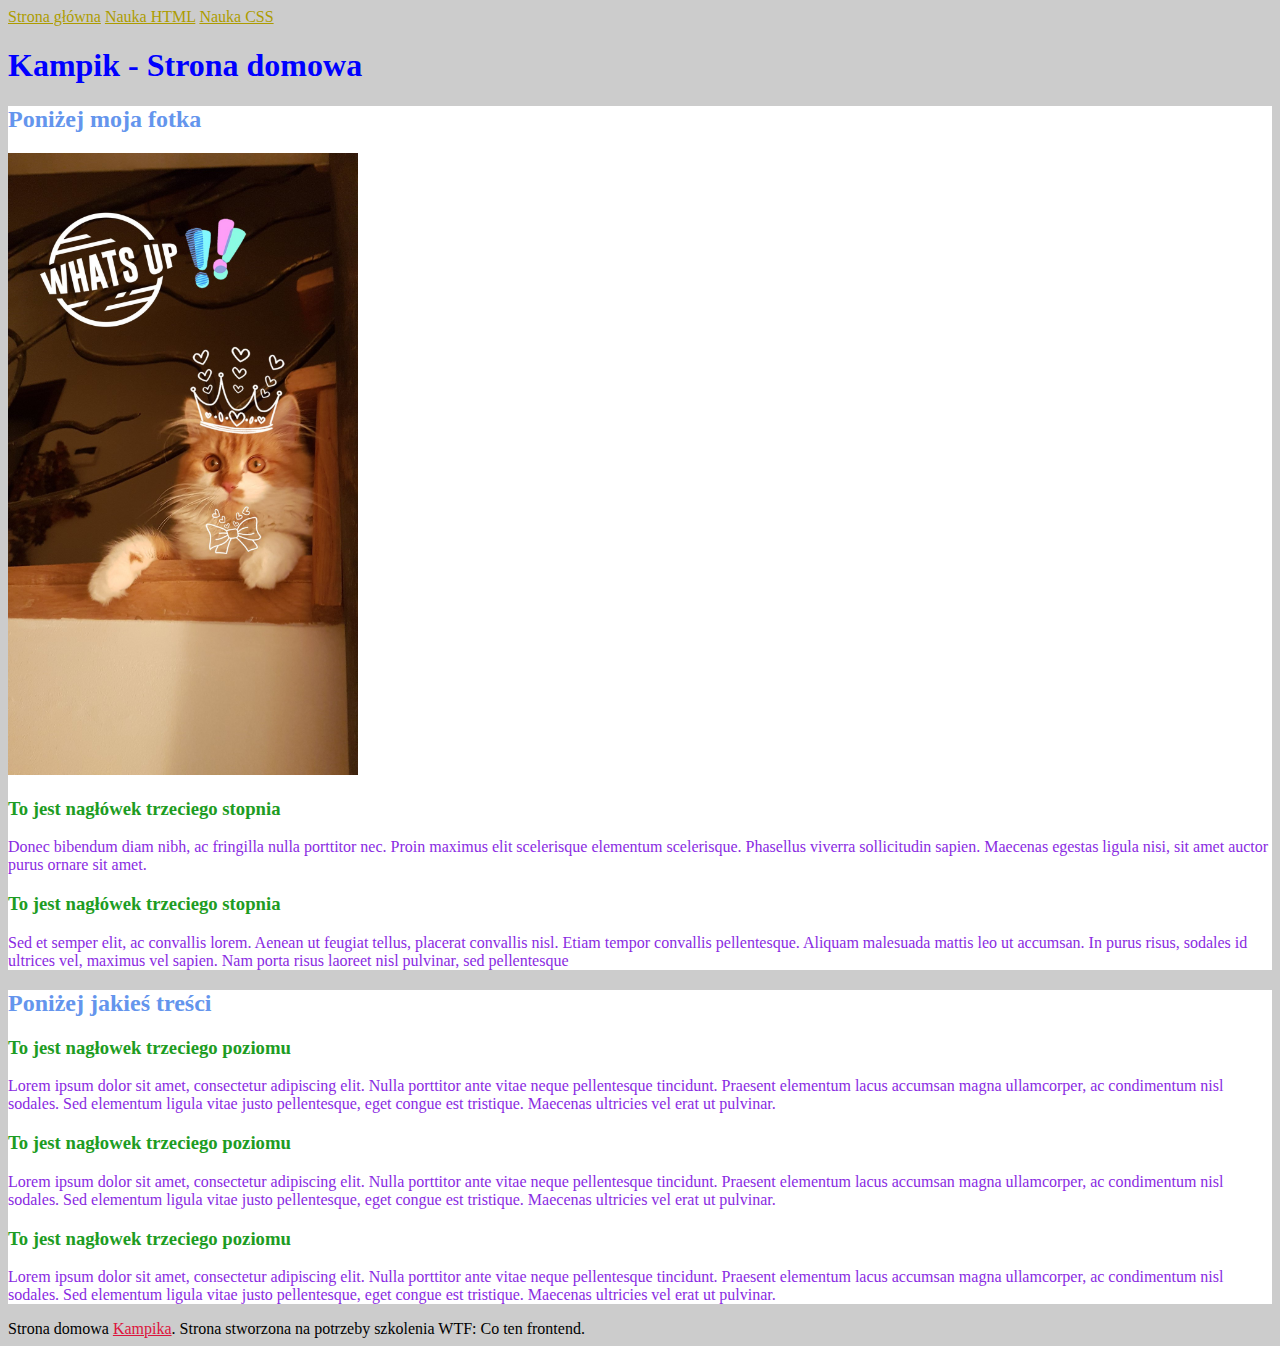
==== index.html @ 77258925 "initial commit" ====
<!DOCTYPE html>
<html lang="pl">
  <head>
    <meta charset="UTF-8" />
    <meta name="viewport" content="width=device-width, initial-scale=1.0" />
    <title>Document</title>
    <link href="style.css" rel="stylesheet" type="text/css" />
  </head>

  <body>
    <header class="header">
      <nav>
        <a class="header-link" href="index.html">Strona główna</a>
        <a class="header-link" href="nauka-html.html">Nauka HTML</a>
        <a class="header-link" href="nauka-css.html">Nauka CSS</a>
      </nav>
    </header>
    <main>
      <header id="top">
        <h1 id="name">Kampik - Strona domowa</h1>
      </header>

      <section>
        <h2>Poniżej moja fotka</h2>
        <img src="kampiKing.jpg" alt="elegancki kotek" width="350px" />
        
        <h3>To jest nagłówek trzeciego stopnia</h3>
        <p>
          Donec bibendum diam nibh, ac fringilla nulla porttitor nec. Proin
          maximus elit scelerisque elementum scelerisque. Phasellus viverra
          sollicitudin sapien. Maecenas egestas ligula nisi, sit amet auctor
          purus ornare sit amet. 
        </p>
        <h3>To jest nagłówek trzeciego stopnia</h3>
        <p>
          Sed et semper elit, ac convallis lorem. Aenean ut feugiat tellus,
          placerat convallis nisl. Etiam tempor convallis pellentesque. Aliquam
          malesuada mattis leo ut accumsan. In purus risus, sodales id ultrices
          vel, maximus vel sapien. Nam porta risus laoreet nisl pulvinar, sed
          pellentesque
        </p>
      </section>
      <section id="notatki">
        <h2 class="secondary-heading">Poniżej jakieś treści</h2>
        <article>
          <h3 class="special-header">To jest nagłowek trzeciego poziomu</h3>
          <p>
            Lorem ipsum dolor sit amet, consectetur adipiscing elit. Nulla
            porttitor ante vitae neque pellentesque tincidunt. Praesent
            elementum lacus accumsan magna ullamcorper, ac condimentum nisl
            sodales. Sed elementum ligula vitae justo pellentesque, eget congue
            est tristique. Maecenas ultricies vel erat ut pulvinar.
          </p>
        </article>
        <article>
          <h3 class="special-header">To jest nagłowek trzeciego poziomu</h3>
          <p>
            Lorem ipsum dolor sit amet, consectetur adipiscing elit. Nulla
            porttitor ante vitae neque pellentesque tincidunt. Praesent
            elementum lacus accumsan magna ullamcorper, ac condimentum nisl
            sodales. Sed elementum ligula vitae justo pellentesque, eget congue
            est tristique. Maecenas ultricies vel erat ut pulvinar.
          </p>
        </article>

        <article>
          <h3 class="special-header">To jest nagłowek trzeciego poziomu</h3>
          <p>
            Lorem ipsum dolor sit amet, consectetur adipiscing elit. Nulla
            porttitor ante vitae neque pellentesque tincidunt. Praesent
            elementum lacus accumsan magna ullamcorper, ac condimentum nisl
            sodales. Sed elementum ligula vitae justo pellentesque, eget congue
            est tristique. Maecenas ultricies vel erat ut pulvinar.
          </p>
        </article>
      </section>
    </main>
    <footer>
        Strona domowa <a href="#top">Kampika</a>. Strona stworzona na potrzeby szkolenia WTF: Co ten frontend.
    </footer>
  </body>
</html>
---- style.css ----
body {
  background: #CCC;
}
section{background: #fff;}
h1 {color:blue;}
h2 {color:cornflowerblue;}
h3 {color:#1d9c23;}
p {color:blueviolet;}
#top {color:cornsilk;}
a {color:crimson;}
.header-link {color:#ad9c00;}
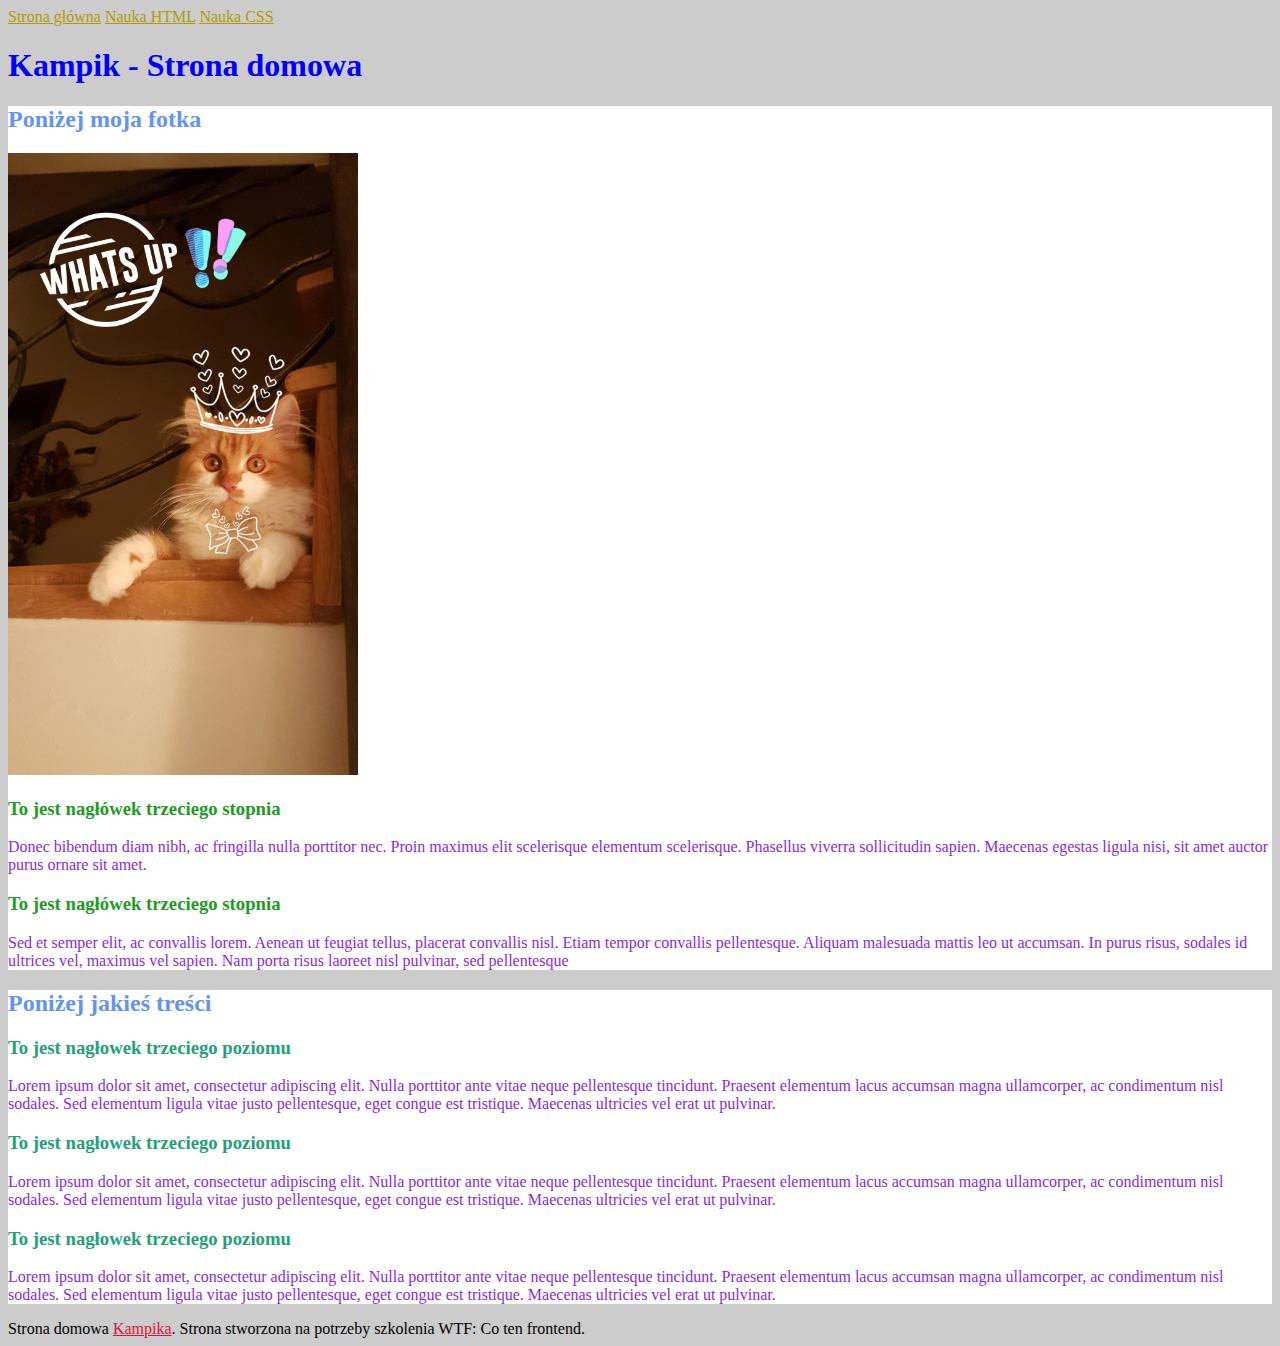
==== commit 09e0420d: "change style and add javascripts" ====
--- a/index.html
+++ b/index.html
@@ -78,5 +78,6 @@
     <footer>
         Strona domowa <a href="#top">Kampika</a>. Strona stworzona na potrzeby szkolenia WTF: Co ten frontend.
     </footer>
+    <script src="main.js"></script>
   </body>
 </html>
--- a/style.css
+++ b/style.css
@@ -5,6 +5,7 @@
 h1 {color:blue;}
 h2 {color:cornflowerblue;}
 h3 {color:#1d9c23;}
+.special-header{color: #21a179;}
 p {color:blueviolet;}
 #top {color:cornsilk;}
 a {color:crimson;}
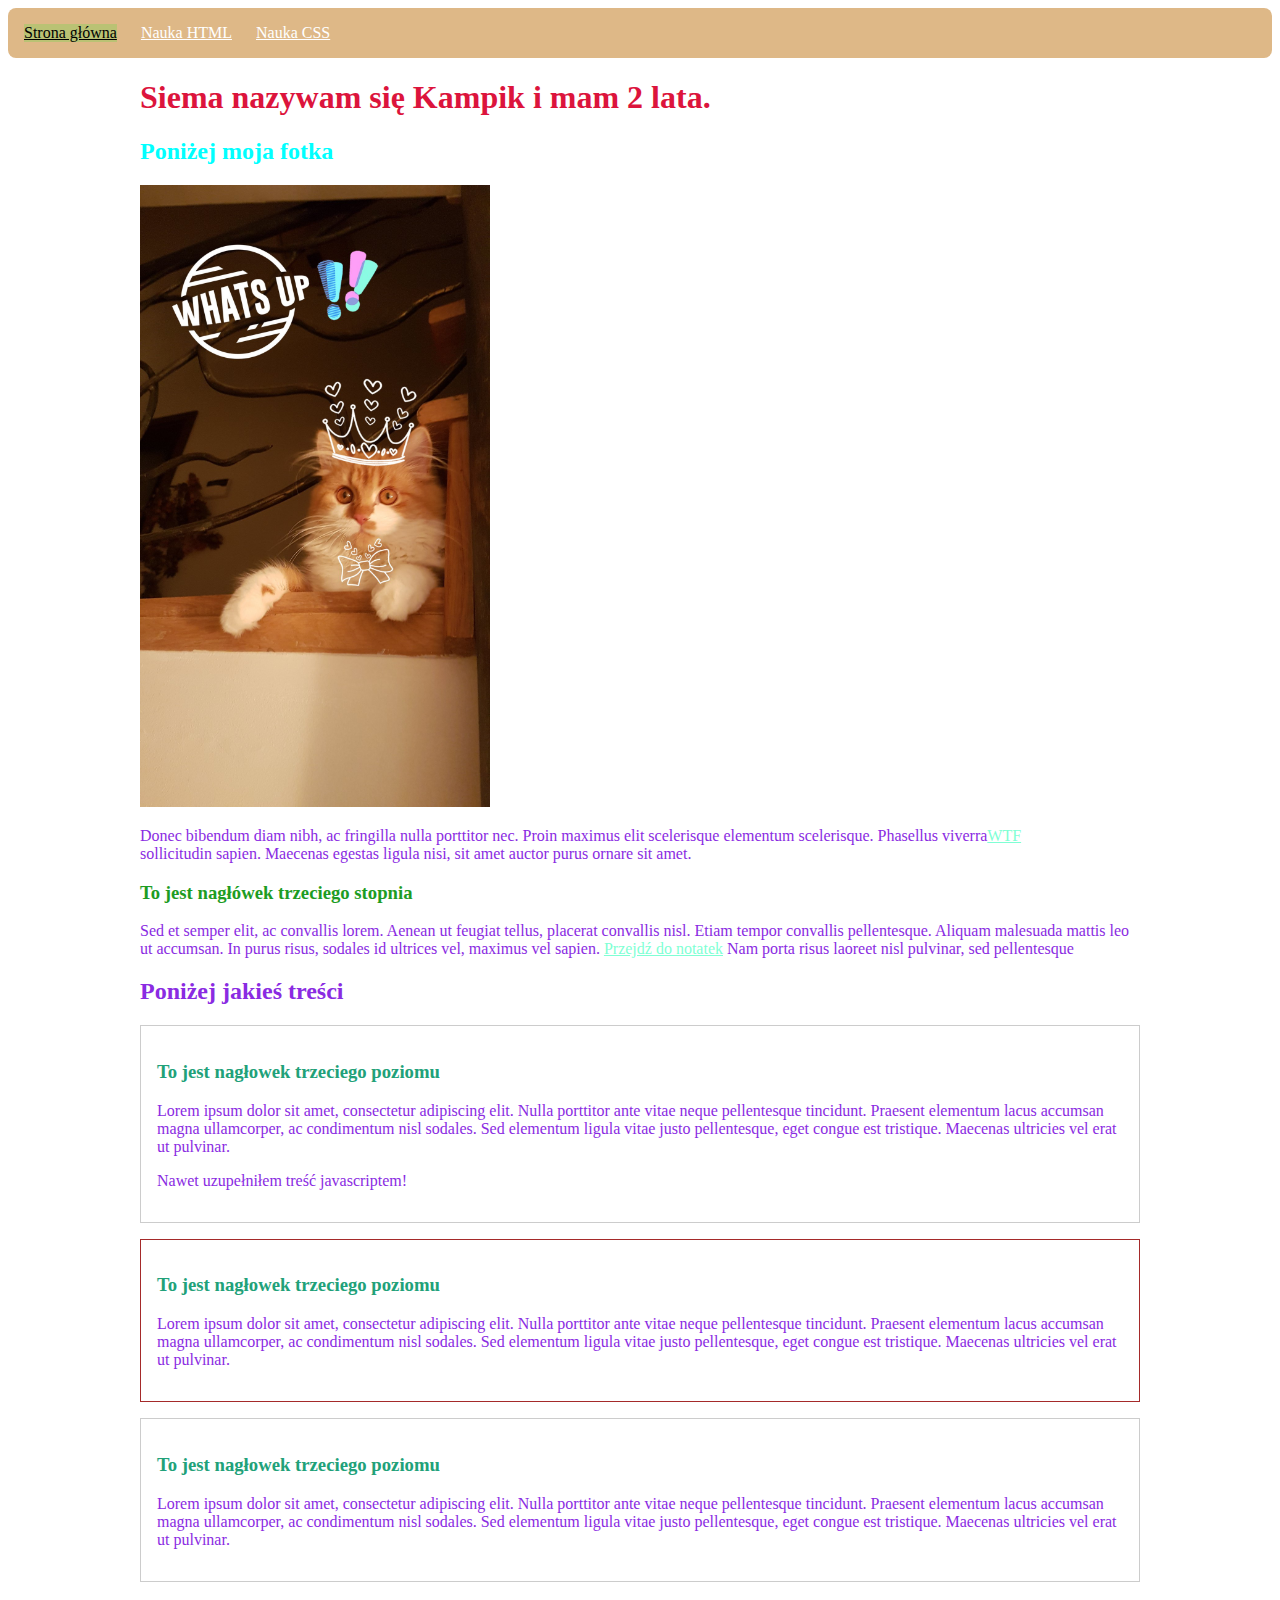
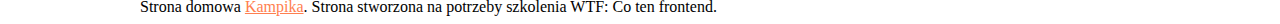
==== commit 5e5b1545: "change style to BEM terminology" ====
--- a/index.html
+++ b/index.html
@@ -9,51 +9,75 @@
 
   <body>
     <header class="header">
-      <nav>
-        <a class="header-link" href="index.html">Strona główna</a>
-        <a class="header-link" href="nauka-html.html">Nauka HTML</a>
-        <a class="header-link" href="nauka-css.html">Nauka CSS</a>
+      <nav class="navigation">
+        <a class="navigation__link navigation__link--homepage" href="index.html"
+          >Strona główna</a
+        >
+        <a class="navigation__link" href="nauka-html.html">Nauka HTML</a>
+        <a class="navigation__link" href="nauka-css.html">Nauka CSS</a>
       </nav>
     </header>
-    <main>
-      <header id="top">
-        <h1 id="name">Kampik - Strona domowa</h1>
+    <main class="main">
+      <header class="main__header" id="top">
+        <h1 class="main__heading main__heading--js" id="name">
+          Kampik - Strona domowa
+        </h1>
       </header>
 
-      <section>
-        <h2>Poniżej moja fotka</h2>
-        <img src="kampiKing.jpg" alt="elegancki kotek" width="350px" />
-        
-        <h3>To jest nagłówek trzeciego stopnia</h3>
-        <p>
+      <section class="about">
+        <h2 class="about__heading">Poniżej moja fotka</h2>
+        <img
+          class="about__picture"
+          src="kampiKing.jpg"
+          alt="elegancki kotek"
+          width="350px"
+        />
+
+        <p class="about__description">
           Donec bibendum diam nibh, ac fringilla nulla porttitor nec. Proin
-          maximus elit scelerisque elementum scelerisque. Phasellus viverra
+          maximus elit scelerisque elementum scelerisque. Phasellus viverra<a
+            class="about__link"
+            href="
+          https://cotenfrontend.pl"
+            >WTF</a
+          ><br />
           sollicitudin sapien. Maecenas egestas ligula nisi, sit amet auctor
-          purus ornare sit amet. 
+          purus ornare sit amet.
         </p>
         <h3>To jest nagłówek trzeciego stopnia</h3>
         <p>
           Sed et semper elit, ac convallis lorem. Aenean ut feugiat tellus,
           placerat convallis nisl. Etiam tempor convallis pellentesque. Aliquam
           malesuada mattis leo ut accumsan. In purus risus, sodales id ultrices
-          vel, maximus vel sapien. Nam porta risus laoreet nisl pulvinar, sed
-          pellentesque
+          vel, maximus vel sapien.
+          <a
+            class="about__link"
+            href="
+          #notatki"
+            >Przejdź do notatek</a
+          >
+          Nam porta risus laoreet nisl pulvinar, sed pellentesque
         </p>
       </section>
-      <section id="notatki">
-        <h2 class="secondary-heading">Poniżej jakieś treści</h2>
-        <article>
-          <h3 class="special-header">To jest nagłowek trzeciego poziomu</h3>
-          <p>
+      <section class="notes" id="notatki">
+        <h2 class="notes__heading">Poniżej jakieś treści</h2>
+        <article class="week-summary">
+          <h3 class="week-summary__title">
+            To jest nagłowek trzeciego poziomu
+          </h3>
+          <p class="week-summary__description">
             Lorem ipsum dolor sit amet, consectetur adipiscing elit. Nulla
             porttitor ante vitae neque pellentesque tincidunt. Praesent
             elementum lacus accumsan magna ullamcorper, ac condimentum nisl
             sodales. Sed elementum ligula vitae justo pellentesque, eget congue
             est tristique. Maecenas ultricies vel erat ut pulvinar.
           </p>
+          <p class="week-summary__description--js"></p>
         </article>
-        <article>
-          <h3 class="special-header">To jest nagłowek trzeciego poziomu</h3>
+        <article class="week-summary week-summary--special">
+          <h3 class="week-summary__title">
+            To jest nagłowek trzeciego poziomu
+          </h3>
           <p>
             Lorem ipsum dolor sit amet, consectetur adipiscing elit. Nulla
             porttitor ante vitae neque pellentesque tincidunt. Praesent
@@ -63,8 +87,10 @@
           </p>
         </article>
 
-        <article>
-          <h3 class="special-header">To jest nagłowek trzeciego poziomu</h3>
+        <article class="week-summary">
+          <h3 class="week-summary__title">
+            To jest nagłowek trzeciego poziomu
+          </h3>
           <p>
             Lorem ipsum dolor sit amet, consectetur adipiscing elit. Nulla
             porttitor ante vitae neque pellentesque tincidunt. Praesent
@@ -75,8 +101,9 @@
         </article>
       </section>
     </main>
-    <footer>
-        Strona domowa <a href="#top">Kampika</a>. Strona stworzona na potrzeby szkolenia WTF: Co ten frontend.
+    <footer class="footer">
+      Strona domowa <a class="footer__link" href="#top">Kampika</a>. Strona stworzona na potrzeby
+      szkolenia WTF: Co ten frontend.
     </footer>
     <script src="main.js"></script>
   </body>
--- a/style.css
+++ b/style.css
@@ -1,13 +1,85 @@
 body {
-  background: #CCC;
+  background: #fff;
 }
-section{background: #fff;}
-h1 {color:blue;}
-h2 {color:cornflowerblue;}
-h3 {color:#1d9c23;}
-.special-header{color: #21a179;}
-p {color:blueviolet;}
-#top {color:cornsilk;}
-a {color:crimson;}
-.header-link {color:#ad9c00;}
+section {
+  background: #fff;
+}
+h1 {
+  color: blue;
+}
+h2 {
+  color: cornflowerblue;
+}
+h3 {
+  color: #1d9c23;
+}
+.special-header {
+  color: #21a179;
+}
+p {
+  color: blueviolet;
+}
+#top {
+  color: cornsilk;
+}
+a {
+  color: crimson;
+}
+.header-link {
+  color: #ad9c00;
+}
 
+.navigation {
+  background: #deb887;
+  padding: 16px;
+  border-radius: 8px;
+}
+.navigation__link {
+  color: #fff;
+  display: inline-block;
+  margin-right: 20px;
+}
+.navigation__link--homepage {
+  background: #bac274;
+  color: black;
+}
+.week-summary {
+  padding: 16px;
+  border: 1px #ccc solid;
+  margin-bottom: 16px;
+}
+.week-summary--special {
+  border: 1px brown solid;
+}
+.week-summary__title {
+  color: #21a179;
+}
+.main {
+  max-width: 1000px;
+  margin: 0 auto;
+}
+.main__heading {
+  color:crimson;
+}
+.about {
+
+}
+.about__heading {
+  color:cyan;
+}
+.about__link {
+  color: aquamarine;
+}
+.notes {
+
+}
+.notes__heading {
+  color:blueviolet;
+}
+.footer {
+  max-width: 1000px;
+  margin: 0 auto;
+}
+.footer__link {
+  color:coral;
+}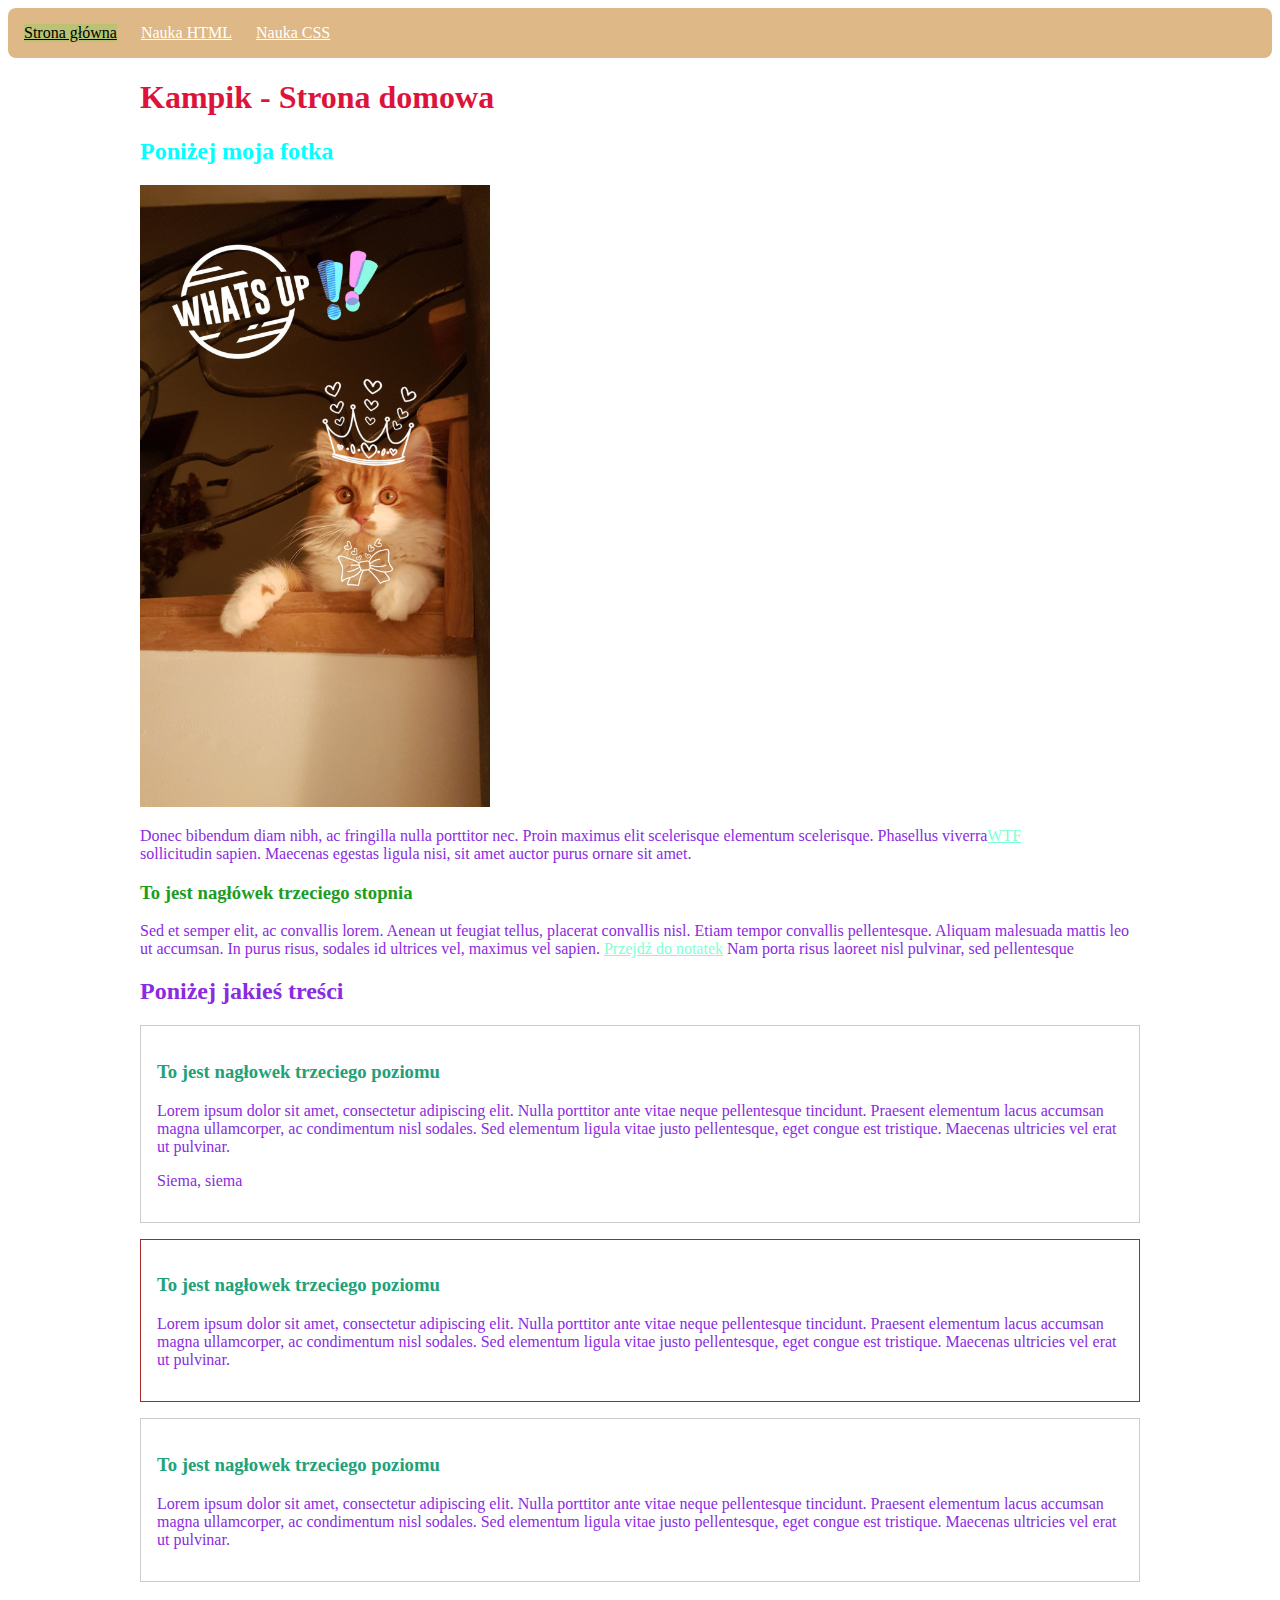
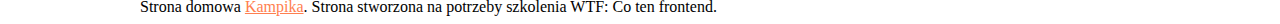
==== commit bd4aaa92: "write Hello World function" ====
--- a/index.html
+++ b/index.html
@@ -72,13 +72,13 @@
             sodales. Sed elementum ligula vitae justo pellentesque, eget congue
             est tristique. Maecenas ultricies vel erat ut pulvinar.
           </p>
-          <p class="week-summary__description--js"></p>
+          <p class="week-summary__description--js .week-summary__title--js">Elo cześć</p>
         </article>
         <article class="week-summary week-summary--special">
-          <h3 class="week-summary__title">
+          <h3 class="week-summary__title ">
             To jest nagłowek trzeciego poziomu
           </h3>
-          <p>
+          <p class=".week-summary__title--js">
             Lorem ipsum dolor sit amet, consectetur adipiscing elit. Nulla
             porttitor ante vitae neque pellentesque tincidunt. Praesent
             elementum lacus accumsan magna ullamcorper, ac condimentum nisl
@@ -102,8 +102,8 @@
       </section>
     </main>
     <footer class="footer">
-      Strona domowa <a class="footer__link" href="#top">Kampika</a>. Strona stworzona na potrzeby
-      szkolenia WTF: Co ten frontend.
+      Strona domowa <a class="footer__link" href="#top">Kampika</a>. Strona
+      stworzona na potrzeby szkolenia WTF: Co ten frontend.
     </footer>
     <script src="main.js"></script>
   </body>
--- a/style.css
+++ b/style.css
@@ -59,27 +59,25 @@
   margin: 0 auto;
 }
 .main__heading {
-  color:crimson;
+  color: crimson;
 }
 .about {
-
 }
 .about__heading {
-  color:cyan;
+  color: cyan;
 }
 .about__link {
   color: aquamarine;
 }
 .notes {
-
 }
 .notes__heading {
-  color:blueviolet;
+  color: blueviolet;
 }
 .footer {
   max-width: 1000px;
   margin: 0 auto;
 }
 .footer__link {
-  color:coral;
-}+  color: coral;
+}
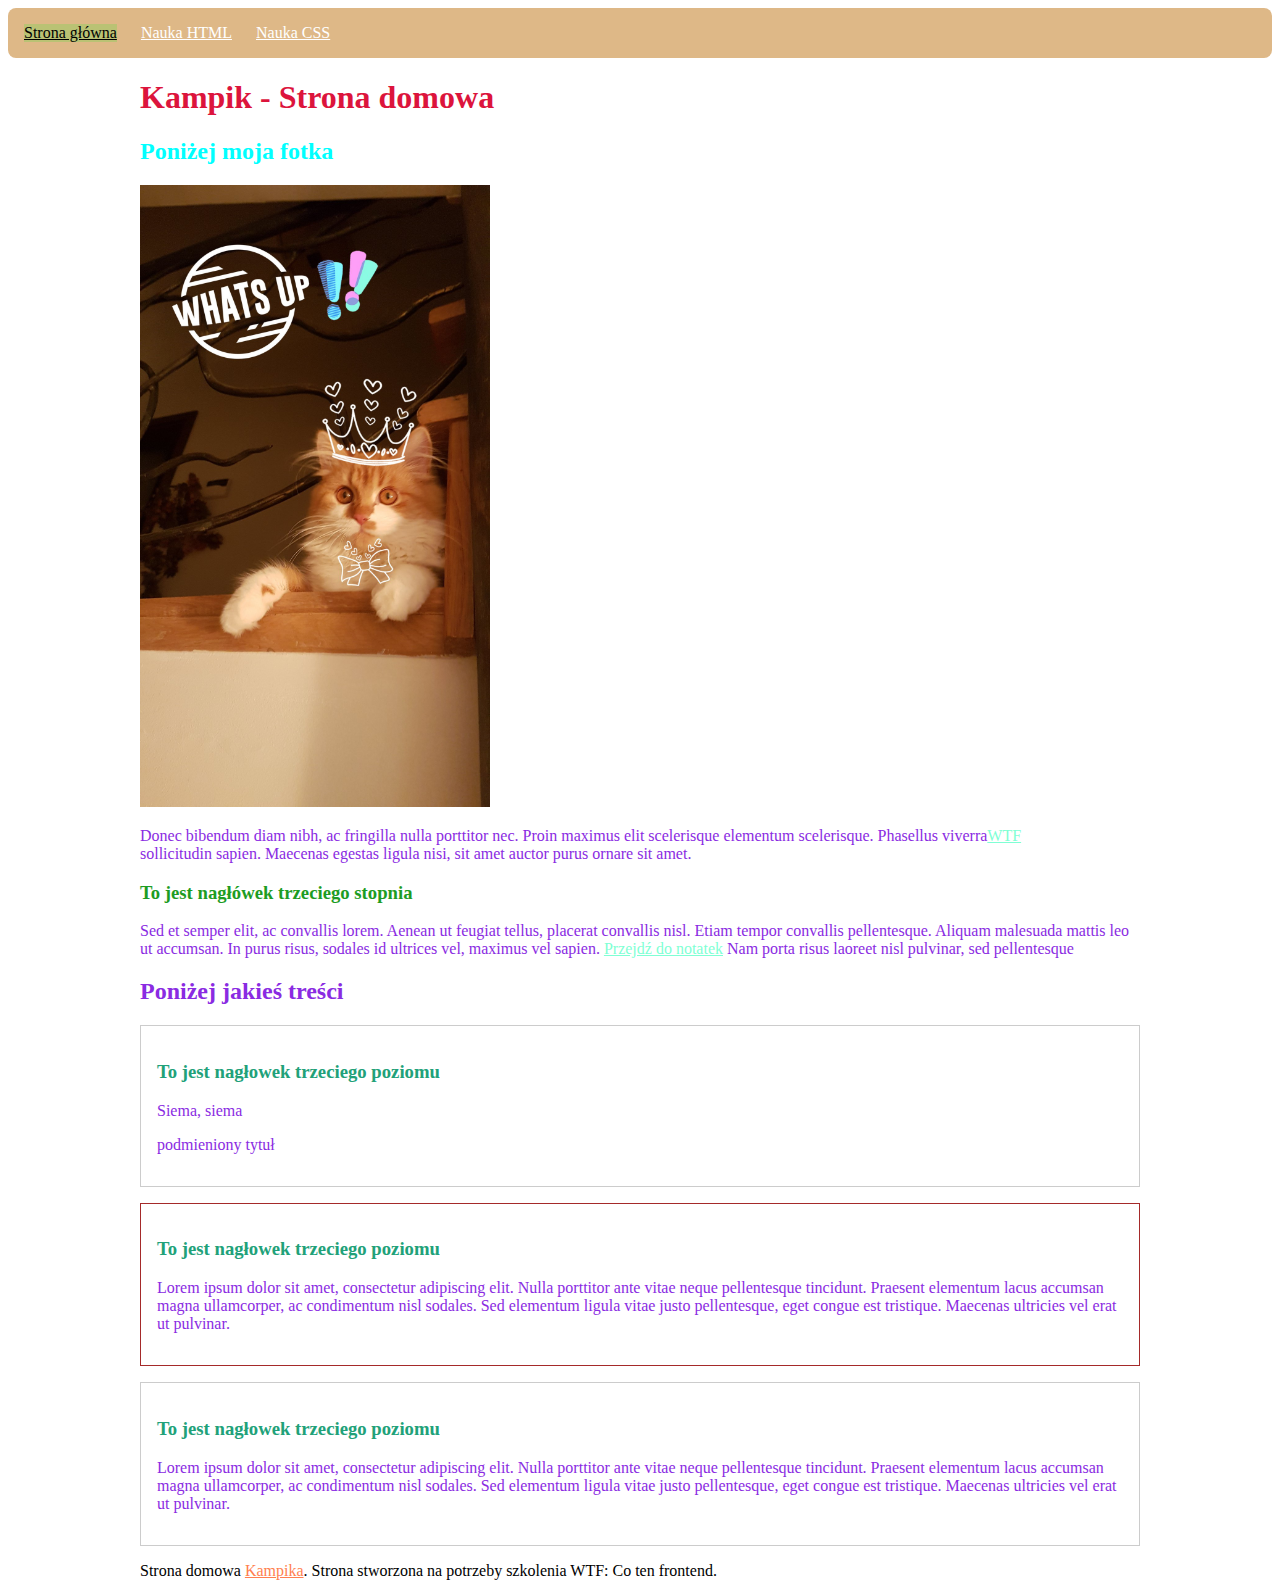
==== commit aa24178b: "my first fat arrow function" ====
--- a/index.html
+++ b/index.html
@@ -65,20 +65,20 @@
           <h3 class="week-summary__title">
             To jest nagłowek trzeciego poziomu
           </h3>
-          <p class="week-summary__description">
+          <p class="week-summary__description week-summary__description--js">
             Lorem ipsum dolor sit amet, consectetur adipiscing elit. Nulla
             porttitor ante vitae neque pellentesque tincidunt. Praesent
             elementum lacus accumsan magna ullamcorper, ac condimentum nisl
             sodales. Sed elementum ligula vitae justo pellentesque, eget congue
             est tristique. Maecenas ultricies vel erat ut pulvinar.
           </p>
-          <p class="week-summary__description--js .week-summary__title--js">Elo cześć</p>
+          <p class=" week-summary__title--js">WTF</p>
         </article>
         <article class="week-summary week-summary--special">
-          <h3 class="week-summary__title ">
+          <h3 class="week-summary__title">
             To jest nagłowek trzeciego poziomu
           </h3>
-          <p class=".week-summary__title--js">
+          <p class="week-summary__title--js">
             Lorem ipsum dolor sit amet, consectetur adipiscing elit. Nulla
             porttitor ante vitae neque pellentesque tincidunt. Praesent
             elementum lacus accumsan magna ullamcorper, ac condimentum nisl
